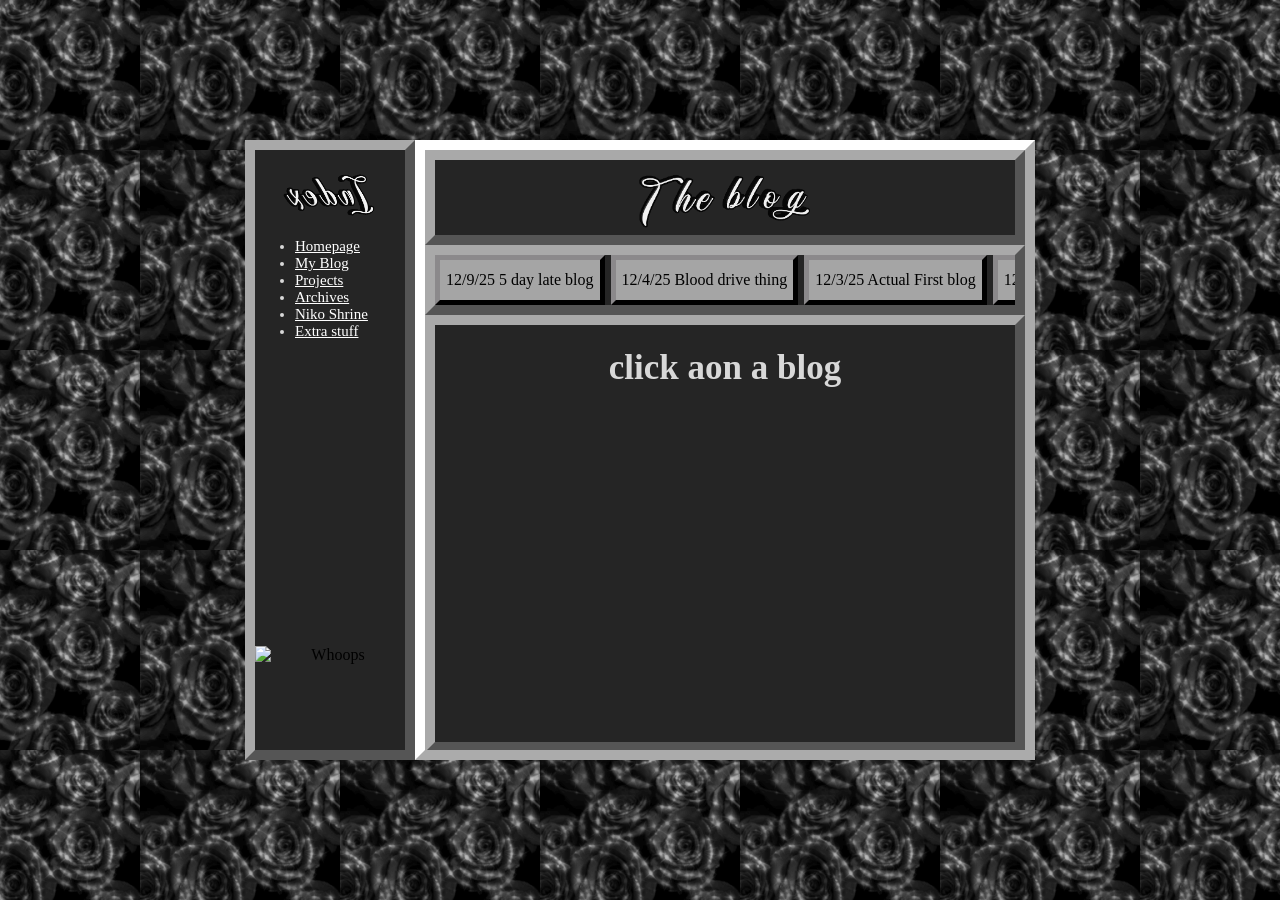
==== Blog.html @ eda34187 "fixed dates" ====
<!DOCTYPE html>
    <link rel="stylesheet" type="text/css" href="CSS/Blog.css">
    <link rel="icon" type="image/x-icon" href="Images/Bulb.ico">
    <script src="CSS/scripts.js"></script>
    <title>Me blog</title>
    <meta name="viewport" content="width=device-width, initial-scale=1.0">
<html> 
      <div class="sidebar">
        <img src="Images/bIndex.gif" alt="Whoops" style="width:125px;height:53px;margin-top: 20px" class="Sidimg">  
    <ul>
      <li><a href="index.html">Homepage</a></li>
      <li><a href="Blog.html">My Blog</a></li>  
      <li><a href="Projects.html">Projects</a></li>      
      <li><a href="ArchivePage.html">Archives</a></li>
      <li><a href="NikoShrine.html">Niko Shrine</a></li>
      <li><a href="Extra.html">Extra stuff</a></li>
              
    </ul>
        <figure id="Sidimg"class ="center">
      <img src="Images/tripwire.webp" alt="Whoops" style="width:150px;height:75px;" class="Sidimg" onclick="resizeImage(this)">  
    </figure>
</div>
  <div class="container">
  <div class="header">
  <img width="210px"  src="Images/Bhdr.gif" alt=""class="center">
  </div>
  <div class="TopBar">
    
    <button class="swapbutton" data-content="Fewdayslate">12/9/25 5 day late blog</button>  
    <button class="swapbutton" data-content="Bdrive">12/4/25 Blood drive thing</button>  
    <button class="swapbutton" data-content="Actfirst">12/3/25 Actual First blog</button>
    <button class="swapbutton" data-content="Test">12/3/25 testing</button>
  </div>
  <div id="bcontainer" class="Bcontainer">
    <h1>click aon a blog</h1>
  </div>
  
</div>
<script>
  const contentMap = {
      Test: `
        <h1>Hello dear worl</h1>
        <p1>i havent even finished setting this up yet barley got the basic formatting and (stolen) javascript for this pretty cool tho rgithttt??</p1>
        <br>
        <p1>-ps whats below this is what the copilot autofill thought i talked like 🥹</p1>
        <br>
        <h2>My first blog post!!! :3c</h2>
        <p1>im so excited to start blogging here omg this is gonna be so fun!!! :3c</p1>
        <p1>This is my first blog post! Im so excited to start sharing my thoughts and experiences with all of you. Stay tuned for more updates!</p1>
        <p1>Feel free to leave comments and let me know what topics you'd like me to cover in future posts. Thank you for joining me on this journey!</p1>
        <p1>Until next time, take care and stay awesome!</p1>
        <p1>- Rodent</p1>
        <p1>PS: Here's a cute picture of a rat to brighten your day!</p1>
        <img src="Images/CuteRat.jpg" width="200px" class="bimg" alt="Cute Rat">
        <p1>Aww, isn't it adorable?</p1>
        <p1>Stay tuned for more exciting content coming your way soon!</p1>
        <p1>Bye for now!</p1>
        <p1>- Rodent</p1>
        <p1>PPS: Don't forget to check out my other pages on this website for more fun stuff!</p1>
        <p1>See you later!</p1>
        <p1>- Rodent</p1>
        <p1>PPPS: If you have any questions or suggestions, feel free to reach out to me through the contact page!</p1>
        <p1>I'd love to hear from you!</p1>
        <p1>- Rodent</p1>
        <p1>PPPPS: Thanks for reading my first blog post! Stay tuned for more exciting updates!</p1>
        <p1>Take care!</p1>
        <p1>- Rodent</p1>
        <br>
        <br>
        <p2>there are not fucking coments what, its not even mentioned anywhere in the code bro!??!?!, thats a good fucking idea tho -- actual not ai rodent</p2>


    `,
    Actfirst: `
      <h1>da intro</h1>
      <br>
      <p1> ok os like i mainly wanna do sorta life updates therought this and just complain and whine, also project updates that too i do have a few things to show you actually!!!</p1>
      <br>
      <h2>Test Roblox animation</h2>
      <video class = "bvid" width=auto height="200" controls>
       <source src="Images/Assets/Videos/Finaltestanimation.mp4" type="video/mp4">
      </video>
      <p2>iswear bro illfix the formating later</p2>
      <br>
      <p1> i got insptired to make this from like that oneee fucking "we are going back in time to the first thanks giving </p1>
      <p1> to get turkey off the menu" roblox animation thats like fuckinn #retro and i wanted to do something in a similar style</p1>
      <p1> i was also tesitng new r6 rigs and face changing</p1>
      <br>
      <p1>ALSOOOOOOO i sotry boreded the animatin, because i need to start doing that eveyr single time ive animated something NO story bored i just raw dogged it and if eel like u can REALLY tell by the shit pacing in all my previous work <p1>
       <video class = "bvid" width=auto height="200" controls>
       <source src="Images/Assets/Videos/Storybored.mp4" type="video/mp4">
      </video>
      <br>
      <p2>heres that</p2>
      <br>
      <p1>when it comes to life right now, SUCKS per usual, in particular today ive started to notice how much my sister is in a really bad mood, CONSTANTLY, i got screamed at for not closing the door all the way (we all sleep int he same room btw) and was just kidna an asshole for like no reason. I feel like something is gen up with her id just kinda wish she wouldnt lash out at me but whatever brahhh. </p1>
      <br>
      <p1>anyway end of blog for now</p1>  
      <br>
      <h2> ai autofill funnies </h2>
      <p1>while i was writing the ai did like the autofill thing and spat this shit out so here u go </p1>
      <br>
      <div class = "AiFun">
       <h2>life update 1</h2>
      <p1> so like im in 11th grade now, its pretty tuff ngl but im managing, i have a lot of work but its not too bad, im just</h1>
      <p1> glad to be back in school and seeing my friends again, even if its just online for now</p1>
      <br>
      <h2class="AiFun">project update 1</h2>
      <p1class="AiFun"> so like im working on a few projects right now, one of them is a roblox game that im super excited about, its gonna be a platformer with some rpg elements, im still in the early stages of development but i cant wait to share more about it soon!!!</p1>
      <br>
<h2>Life update</h2>
      <p1>so like school is going ok i guess, im just kinda stressed about a few things but nothing too bad, i did get a new rat tho shes super cute ill show you a pic</p1>
      <br>
      <h2>life update</h2>
      <p1> so like im in the process of getting my license rn, i have like 2 more driving lessons and then i can take the test :3c</p1>
       <p1> im kinda nervous but also excited, its gonna be so nice to be able to drive around and not have to rely on my parents all the time</p1>
       <br>
       </div>
       <p1>im jelious of whats going on in HERRR life bro she has pet rats SHE IS ABLE TO GET DRIVING LESSONS SHE HAS FUCKING FRIENDS IN SCHOOL SHE LIKES WHATT IM SO FUCING JELOOIUSSS!??!?--- actual rodent</p1>    
    `,
    Bdrive: `
     <h1>yo</h1>
      <br>
      <p2><span id = "cent">⎋ⁱ̴̴̴≮̸̸̴⨦̷̶̷⟁̶░̴̷.̵̐͝⟆⟟ⷙ̶̸⚚⍜⛀⍦꙰ - AQUASINE</p2>
      <audio controls autoplay loop>
      <source src="Images/Assets/Sound/⎋ⁱ̴̴̴≮̸̸̴⨦̷̶̷⟁̶░̴̷.̵̐͝⟆⟟ⷙ̶̸⚚⍜⛀⍦꙰ - AQUASINE.mp3" type="audio/ogg">
      Your browser does not support the audio tag
      </audio> 
      <p2><span id = "cent"> dailysong me like</p2>
      <br>
      <br>
      <p1> My school held a blood drive today, i DID knoww about it b4 i just forgot to mention is lasy blog oops ]:, also insufferable chud i fucking hate, also also im tired as FUCK and i have shit to do UGH</p1>
       <br>
       <br>
       <p1>the blood drive was fucking awesome  i sat in a van for like an hour and 20 min watching an emplemon video and at fruti snacks and cookies afterwards, also STRESS BALL best part of it.SUPER happy about skipping class i lowkey wish itook a picture but i like never do soooo</p1>
       <p1> they took alot more blood than i anticipated like 2 bags bro they left my limbs shaking. they also took it from my writing hand so i did jack shit today very annoying</p1>
       <br>
       <br>
       <video class = "bvid" width=auto height="230" controls>
       <source src="Images/Assets/Videos/puppy.mp4" type="video/mp4">
      </video>
      <br>
      <br>
      <h2> chud</h2>
      <p1>there is this fat ugly ass chud in my school called edgar no ne like and oh my GOD i hate him edgar if u read this im transgender look never talk to me you fat fucking loser nobody KILL YOURSELF PLEASE</p1>
      <p1> most annoying stupid mf ive ever met bro, ive never seen him do anything smart all hes good at is using bible verses to hate on minorities, like im talking every minority this chud hates </p1>
      <p1> llowkey should bully him in my own unique way i do not give a shit if the school finids out or finds thsi</p1>
      <h2> not talkign about the chud </h2>
      <h2> ive gone around here and propetly formated this and it has its own style now!<h2>
        <img src="Images/MiscIMG/Screenshot 2025-12-04 224258.png" width="300px" class="bimg" alt="Cute Rat">
      <h2> might slowdown on website updates i hve no time to actully work on this bro<h2>
      <h2>Exhaustion</h2>
      <p1> i have been so tired as of late thanks giving break did nothing for me i go home with like no free time i fucking hate this, every day is just a slog and miserable i hate being closeted i hate looking how i look UGHGHGHG. </p1>
      <p1> im at the point where like im just so fed up with all this like i want this to all be over and maybe i can be happy again?</p1>  
      <br>
      <p1> next break is right there, yet its quite hard to get exigted for it knoginw i still need to congtinue showing up. </p1>
      <p1> my mental has been shit as per usual , dont even think its worth mentioning just assume its getting worse and worse atp. UGHGHG LET ME DIE ALREADYAAYDADYADYDYADYADYD, i wish everyday someone else was born in my place im not fit for this. i just LOVE getting yelled at to sleep KNOWIGNN what im waking u p to bro i HATE my life bro </p1>
      
      <h1> ai only spit out one ai thingie so this is it</h1>
      <div class = "AiFun">
              <p1> My school held a blood drive today and it was honestly such a terrible experience ngl. First of all, the wait time was insane - I ended up waiting for over two hours just to get my blood drawn. And when I finally got to the front of the line, the staff were super rude and unprofessional. They made me feel really uncomfortable and anxious, which made the whole experience even worse.</p1>
      </div>
      <p2><span id = "cent"> yeah tghis isnt true lmao</p2>
        <br> 
        <p1> <span id = "cent">oki bye bye!!<p1>         
      `,
      Bdrive2: `
      
      `,
    Fewdayslate: `
      <h1>IM BACKK HIIIIIIIIIIIIIIIII</h1>
      <br>
      
      <iframe data-testid="embed-iframe"
    style="border-radius:12px"
    src="https://open.spotify.com/embed/track/5eJ4rMnA8CgEKFAPWllJiM?utm_source=generator&theme=0&autoplay=1"
    width="100%"
    height="152"
    frameBorder="0"
    allow="autoplay; clipboard-write; encrypted-media; fullscreen; picture-in-picture"
    loading="lazy">
</iframe>

      <p2> <span id = "cent"> tell me if this is preferable to the old music embeds!! ^^ </p2>
      <br>
      <p2> <span id = "cent"> oh yeah prob using this album quite a few times for theese dailoes </p2>
      <br>
      <p1> i may or may not have forgotten to like post any blogs for 6 days, my bad gng</p1>
      <br>
      <p1> SOMEthings happens most of which i dont recall fromt he weekend but this week has been mostly testing and stress for lil ol me</p1>
      <br>
      <h2> the WEEKEND!!!!!!</h2>
      <p1> i dont remember jack shit lmfao </p1>
      <video class = "bvid" width=auto height="300" controls>
       <source src="Images/Assets/Videos/basedjsplahte.mp4" type="video/mp4">
      </video>
      <h2> Mon - wendesdays </h2>
      <p1> monday was essentially an introductory day as per usual i cant recall much of it kinda a nothing day, mostly just being informed of the 6 test i gotta do said week, but i did take one enlgish one were i ahd to memorize some shit. i bombed it with a 50, took a ush test got a 96 B)</p1>
      <br> 
      <p1> i cant recall much of anything from yesterday and beyond??? im trying to as i write this vut i cannot recall shit, ts pmo. But today atleast its been the calm before the storm, no testing today just practice for tomorrows testing which means i gotta study, a thing i havent been doing like a dumbass :DDDD, besdies that on thursday i got big fat major tests back to fucking BACK thats gonna be fun</p1>
      <p1> ive felt more dissconected from reality that usual theese past few days i gen feel like im starting to slip.. but breaks right around the corner </p1>
      <br>
      <br>
      <p1> so i just rememberd what i did over the weekend or one thing i did, i hoped on vr chat for the frist time in forever and after i was done on vr chat my fucking storage got NUKED </p1>
       <img src="Images/MiscIMG/storagenuked.png" width="500px" class="bimg" alt="oops">
      <p1> it went to 19 gigs where i realized how much storage ive used up since i last cleared my laptop out </p1>
      <br>
      <p1> ive made progress today im back up to 69 (nice) gigs of storage </p1> 
      <p1> i founda  ton of little leftovers taking up storage im still partially through cleaning everything tho </p1>
      <br>
      <br>
      <p1> im quite tired and i gotta study for a few tests ill talk more tommorrow about what happend theese past few days i scored a 70 on a physics onramps test :DDD i was happy abt that also locked in on a post lab bunch more sutff but thats for tomorrow or next blog!! prob on friday tho</p1>
      <br>
      <p1> ps i fixed the dates from this lol so its been 5 not 6 days lmaooo srry abt hat </p1>
      <h1> BYEEEE LOVE YALL!!!! </h1>
      <p2><span id = "cent"> unless your edgar if so please get the fuck out of here I HATE YOU</p2>

      <h1> AI FUNNIES </h1> 

      <p1> now what did the ai thing i do?? </p1>
      <div class = "AiFun">
      <p1> so like im super late on this blog oops my bad lol </p1>
      <br>
      <p1> so like not much has happened since the last blog, school is still pretty stressful but im managing, i did get to hang out with some friends over the weekend which was super fun!!! </p1>
      <br>
      <p1> we went to the mall and did some shopping, and then we grabbed some food at this cute little cafe, it was such a nice break from all the schoolwork </p1>
      <br>
      <p1> also ive been working on my roblox game a bit more, im still in the early stages but im really excited about how its coming along!!! </p1>
      <br>
      <p1> ive been experimenting with different game mechanics and trying to make the levels more engaging, its been a lot of fun so far </p1>
      <br>
      <p1> anyway thats all for now, ill try to be better about updating this time!!! </p1>
      <br>       
      </div>
      <br>
      <br> 
      <p1> shes so cool...... the woman i aspire to be... but alas, i must stay closeted </p1>
      <br>
      <br>
      `,  
};

document.querySelectorAll(".swapbutton").forEach(btn => {
    btn.addEventListener("click", () => {
        const key = btn.dataset.content;
        console.log("Clicked", key);
        document.getElementById("bcontainer").innerHTML = contentMap[key];
    });
});
</script>
</html>
---- CSS/Blog.css ----
.container {
      display: flex-start;
      width: 600px;
      height: 600px;
      background-color: rgb(0, 0, 0);
      overflow: hidden;
      overflow-y: auto;
      border: 10px outset rgb(255, 255, 255);
      
    }
    body {
        margin: 0;
        height: 100vh;
        display: flex;
        justify-content: center;
        align-items: center;
        background-image: url("../Images/BGS/Blackroses.gif");
        background-repeat: repeat;       
        background-position: center;    
        background-size: 200px;          
        font-family: "Comic Sans MS";
    }
    h1 {
      font-size: 35px;
      color: rgb(216, 216, 216);
      text-align: center;
    }
    #cent { display: flex; justify-content: center; }
    p1 {
      font-size: 15px;
      color: rgb(216, 216, 216);
      text-align: center;
    }
    .AiFun {
      font-family: Papyrus, "Lucida Handwriting", cursive;
      font-size: 15px;
      color: rgb(255, 0, 102) !important;
    }
    p2 {
      font-size: 12px;
      color: rgba(216, 216, 216, 0.53);
      text-align: center;
      
    }
    h4 {
      font-size: 15px;
      color: rgba(216, 216, 216, 0.404);
      text-align: center;
    }
    li {
      font-size: 15px;
      color: rgb(216, 216, 216);
      
    }
    .bimg{
          display: inline-block;
          margin: 10px;
          border: 10px outset rgb(77, 77, 77);
          display: block;
          margin-left: auto;
          margin-right: auto;

        }
        .bvid{
          display: inline-block;
          margin: 10px;
          border: 10px outset rgb(142, 142, 142);
          display: block;
          margin-left: auto;
          margin-right: auto;

        }
        audio {
          display: block;
          margin: 0 auto;
          width: 300px;
          height: 40px;
        }

        audio::-webkit-media-controls-panel {
         background-color: #222;
        }

        audio::-webkit-media-controls-play-button {
          background-color: #79046f;
          border-radius: 50%;
        }

        audio::-webkit-media-controls-current-time-display,
        audio::-webkit-media-controls-time-remaining-display {
          color: #fff;
        }
    h2 {
      font-size: 20px;
      color: rgb(216, 216, 216);
      text-align: center;
    }

    h3 {
      font-size: 17px;
      color: rgb(216, 216, 216);
      text-align: center;
    }
    .center {
      text-align: center;
    }
    .sidebar {
      width: 150px;
      height: 600px;
      background-color: rgb(37, 37, 37);
      color: rgb(0, 0, 0);
      display: flex;
      flex-direction: column;
        border: 10px outset rgb(169, 169, 169);
    }
    .header {
       border: 10px outset rgb(169, 169, 169);
        background-color: rgb(37, 37, 37);
        text-align: center;
        color:orange;
        height:75px;
    }
    .TopBar {
    display: flex;  
    border: 10px outset rgb(169, 169, 169);
    background-color: rgb(37, 37, 37);
    text-align: start;
    height: 50px;
    overflow-x: scroll;
    white-space: nowrap;
}
     .Bcontainer {
      width: auto;
      height: 417px;
      overflow: hidden;
      overflow-y: auto;
      background-color: rgb(37, 37, 37);
      border: 10px outset rgb(169, 169, 169);
      
    }
    img{
      display: block;
      margin-left: auto;
      margin-right: auto;
    }
    video{
      margin-left: auto;
      margin-right: auto;
    }
        /* width */
::-webkit-scrollbar {
  width: 10px;
}

/* Track */
::-webkit-scrollbar-track {
  background: rgb(51, 51, 51);
}

/* Handle */
::-webkit-scrollbar-thumb {
  background: #000000;
}

/* Handle on hover */
::-webkit-scrollbar-thumb:hover {
  background: #ffffff;
}
/* Default link color */
a {
  color: rgb(255, 255, 255);
  
}

/* Hover state */
a:hover {
  color: rgb(225, 39, 254);
  text-decoration: underline; 
}
/* Visited link color */
a:visited {
  color: rgb(188, 188, 188);
}

/* Active link color */
a:active {
  color: rgb(255, 0, 93);
}
      #Sidimg{
          display: inline-block;
          margin: 290px;
          display: block;
          align-content: center;
          margin-left: auto;
          margin-right: auto;
      }
.swapbutton {
  font-family: "Comic Sans MS";
  display: inline-block;
  margin-right: 6px;   /* optional spacing */
  background-color: rgb(165, 165, 165);
  border: 5px outset rgb(55, 54, 55);
  color: rgb(0, 0, 0);
  text-align: center;
  text-decoration: none;
  font-size: 16px;
}

.swapbutton:hover {
  cursor: pointer;
  font-size: 17px;
}
.swapbutton:active {
  cursor: pointer;
  font-size: 19px;
  
}
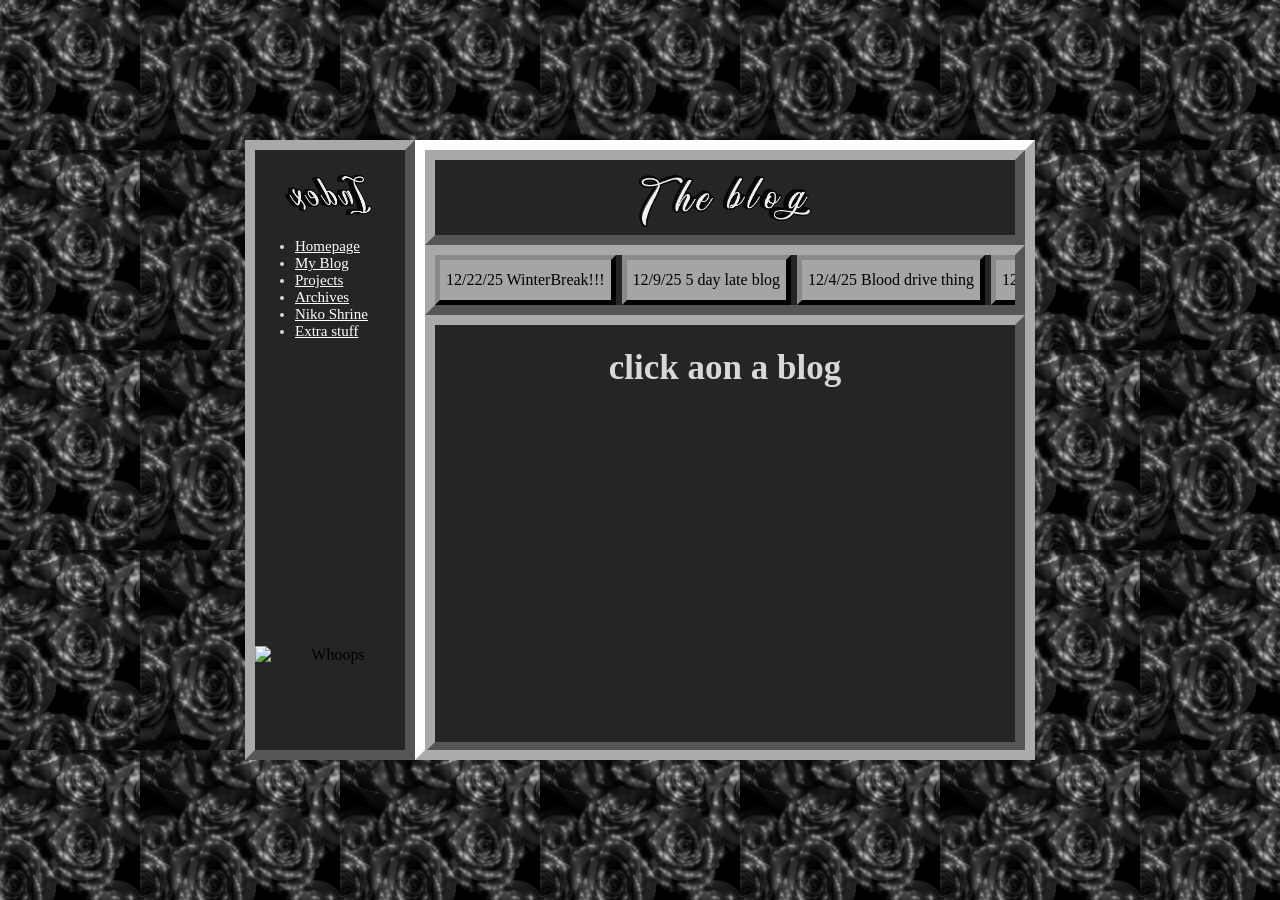
==== commit 7ce1f733: "new blogggg" ====
--- a/Blog.html
+++ b/Blog.html
@@ -26,6 +26,7 @@
   </div>
   <div class="TopBar">
     
+    <button class="swapbutton" data-content="PreWinBR25">12/22/25 WinterBreak!!!</button>  
     <button class="swapbutton" data-content="Fewdayslate">12/9/25 5 day late blog</button>  
     <button class="swapbutton" data-content="Bdrive">12/4/25 Blood drive thing</button>  
     <button class="swapbutton" data-content="Actfirst">12/3/25 Actual First blog</button>
@@ -237,7 +238,92 @@
       <p1> shes so cool...... the woman i aspire to be... but alas, i must stay closeted </p1>
       <br>
       <br>
-      `,  
+      `, 
+    PreWinBR25: `
+        <br>
+        <iframe data-testid="embed-iframe" style="border-radius:12px" src="https://open.spotify.com/embed/track/0UVwVTPmwbNW0PzFZraOzl?utm_source=generator&theme=0" width="100%" height="152" frameBorder="0" allowfullscreen="" allow="autoplay; clipboard-write; encrypted-media; fullscreen; picture-in-picture" loading="lazy"></iframe>
+         <p2> <span id = "cent"> THIS SHIT IS SO FIREEE I LOVE ITTTTT</p2>
+        <br> 
+        <p2> <span id = "cent">this came out yesterday ive been eating this up i rlly like it </p2>
+        <br>    
+        <h1> HELOOOOOO </h1>
+        <br>
+        <p1> heyaaaa havent spoken here in a hot minute, i was writign this friday then i just stopped i got so dang SLEEPY so i js went to bed </p1>
+        <br> 
+        <p1> question is what to talk about??? i have a few things i wanna mention here i soppose how my days have gone, or more what i remember lmao </p1>
+        <br>
+        <p1> to summarize the last few weeks since the late blog i was initially gonna speak on the week but i forgot fucking everything and all i got are some images i was gnona include in the blog from the day of writing </p1>
+        <br> 
+        <p1> so lets go through some </p1>
+        <h2> storage troubles </h2>
+        <p1> since the last blog ive pretty much cleared a ton of storage </p1>
+        <br>
+        <p1> little did i know that most of it was fucking vr chat <p1>
+          <br>
+        <p1> look at this shit bro <p1> 
+         <img src="Images/MiscIMG/vrFAT.png" width="500px" class="bimg" alt="oops">
+        <br>
+        <p1> wont be playing for a while after finding that out lol </p1>
+        <br>
+        <p1> i did clear up storage more generally and i landed on the big </p1>
+        <br>
+        <img src="Images/MiscIMG/glory.png" width="500px" class="bimg" alt="oops">
+        <br>
+        <p1> also fortnite decided to download a 64 gig update i forgot to mention that <p1>
+        <p1> and then SHE FORGOT EVERYTHING </p1>
+        <h2> misc things me related i wanna talk abt </h1> 
+        <p1> 12:47 as of writing today has been very quiet and fairly dead not much as happend more so sad really wish things were more event full. Better than school tho :]</p1>
+        <br>
+        <video class = "bvid" width=auto height="300" controls>
+          <source src="Images/MiscIMG/PurpleGirl.mp4" type="video/mp4">
+        </video>
+        <br>
+        <p1> i made this avatar in cac just before writing this, rlly like her might buy lowkeyyyyy </p1>
+        <br>
+        <video class = "bvid" width=auto height="350" controls>
+          <source src="Images/MiscIMG/mikufortnite.mp4" type="video/mp4">
+        </video>
+        <p1> i bought snowmix miku in fortnite,,,,</p1>
+        <br>
+        <p1> i started playinnn minecraftr more iggggggg but i dont got screenies or anything of note to share besides builds but im too lazy to go in mc atm so u get nothing ahhaha, doubt u even gaf lol. </p1>
+        <br>
+        <p1> i got like nothing lol </p1>
+        <h2> how haev YOUUU been feeling </h2>
+        <p1> like dogshit </p1>
+        <br>
+        <p1> been feeling kidna dead latley not really doing much like at all.. dont really feel like im living at this point </p1>
+        <br> 
+        <p1> getting the change to girl out even the tiniest of bits online is reaallt fun and i really like it, but i feel it just makes me want to be a girl even mroe and ends up hurting a bit more knowing how deep in the closet i am </p1>
+        <br>
+        <p1> i was originally ognna type how more so ive been more sad/depressed but thats like so constant at this point i dont even think its worth mentioning at this fucking point </p1>
+        <br> 
+        <p1> i got nothing but hey winteer breaks on now so i get a little breather </p1>
+        <br>
+        <p1> i fear the next semester so much god i dont want to go back to do it all over again, i need to deal with finals ap testing the fucking sat god ughggghghg i hate school so fucking much just set me free from this thing already my goodness please... </p1>
+        <br>
+        <p1> thats about it for not ran out of things to write about ): </p1>
+        <h1> AI FUNNI </h1>
+        <div class = "AiFun">
+           <h1> WINTER BREAK TIME BABYYY!!! </h1>
+      <br>
+      <p1> okay so winter break is FINALLY here and im so fucking excited bro, just got out of school literally like a day ago and i can already feel the weight lifting off my shoulders </p1>
+      <br>
+      <h2> School Final Thoughts </h2>
+      <p1> ngl this semester was absolutely BRUTAL, like constant testing, projects, essays, all that shit piling on at once, my mental health took a beating fr fr </p1>
+      <p1> but hey at least im done now and can actually relax for a bit without worrying about assignments every second, win in my book </p1>
+      <br>
+      <h2> Winter Break Plans </h2>
+      <p1> so like im planning to just vibe for a lil bit, maybe work on some animation projects, do some roblox stuff, honestly just need to decompress after that shitshow </p1>
+      <p1> also might actually try to get some sleep for once lmao, sleep schedule has been fucked for like months now so maybe break is when i can fix that </p1>
+      <p1> also gotta finally update this website more consistently, ive been slacking hard on that front my bad gng </p1>
+      <br>
+      <p1> anyway break is here and im gonna try to make the most of it, stay cozy gng!!!! </p1>
+      <br>
+
+      </div> 
+      <h1> ok thats it bye love you all <3 </h1>
+
+      `,   
 };
 
 document.querySelectorAll(".swapbutton").forEach(btn => {
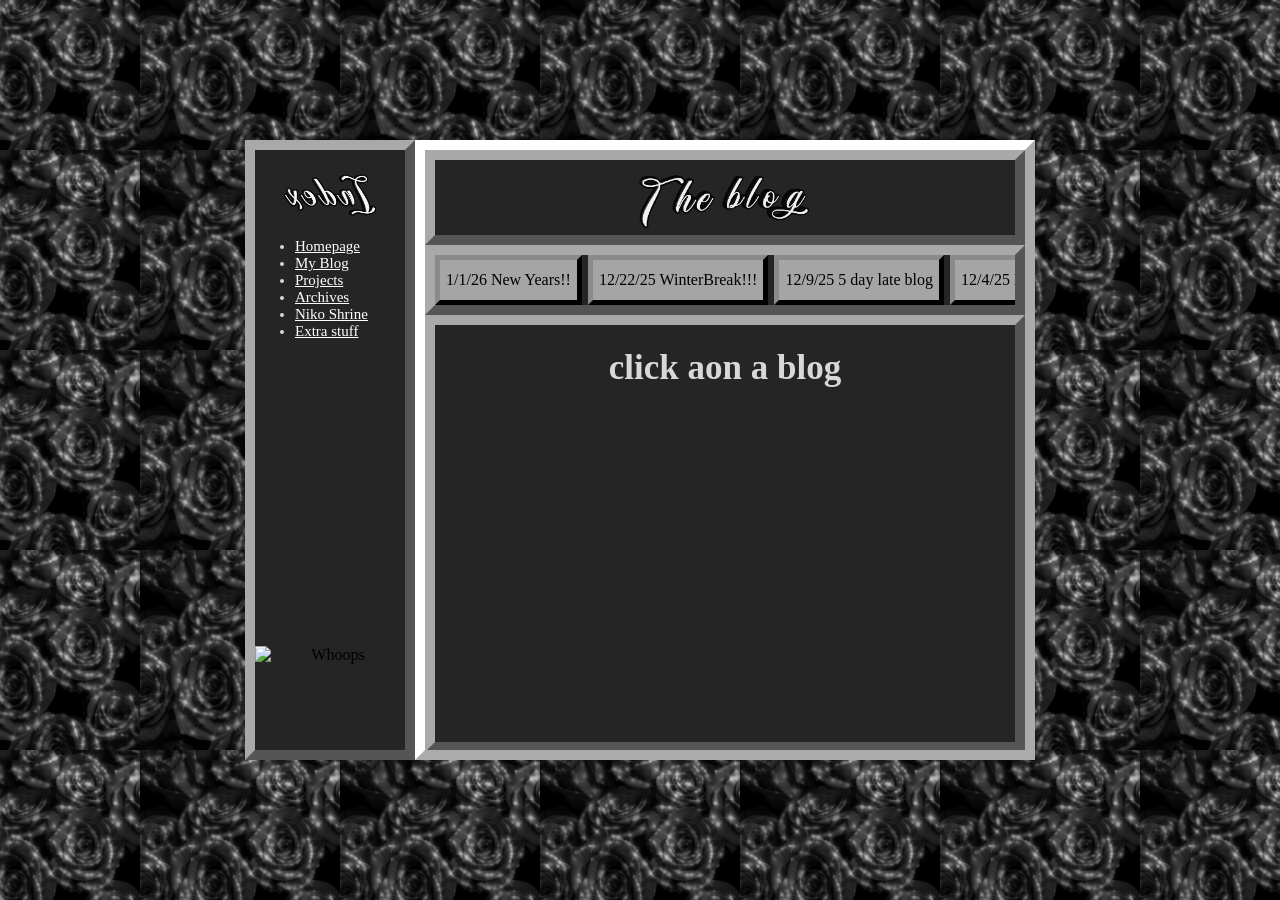
==== commit e5893a81: "new blgogggg" ====
--- a/Blog.html
+++ b/Blog.html
@@ -26,6 +26,7 @@
   </div>
   <div class="TopBar">
     
+    <button class="swapbutton" data-content="NY2026">1/1/26 New Years!! </button> 
     <button class="swapbutton" data-content="PreWinBR25">12/22/25 WinterBreak!!!</button>  
     <button class="swapbutton" data-content="Fewdayslate">12/9/25 5 day late blog</button>  
     <button class="swapbutton" data-content="Bdrive">12/4/25 Blood drive thing</button>  
@@ -166,7 +167,8 @@
         <p1> <span id = "cent">oki bye bye!!<p1>         
       `,
       Bdrive2: `
-      
+         
+          
       `,
     Fewdayslate: `
       <h1>IM BACKK HIIIIIIIIIIIIIIIII</h1>
@@ -323,7 +325,72 @@
       </div> 
       <h1> ok thats it bye love you all <3 </h1>
 
-      `,   
+      `,
+    NY2026: `
+          <iframe data-testid="embed-iframe" style="border-radius:12px" src="https://open.spotify.com/embed/track/3sShtYoOEy9P1QDilPF1NR?utm_source=generator&theme=0" width="100%" height="152" frameBorder="0" allowfullscreen="" allow="autoplay; clipboard-write; encrypted-media; fullscreen; picture-in-picture" loading="lazy"></iframe>
+           <p2> <span id = "cent"> favorite from this album ^^</p2>
+             <br> 
+            <p2> <span id = "cent"> i recognized the samples used in this!! its from a song called summer breeze by the goat trammel starks who also made beach frolic wich is also peak asf</p2>
+          <br>   
+          <h1>hi</h1>
+          <p1> its 2026 now 3 am as of writing, not really sure what im meant to be feeling right now. </p1>
+          <br> 
+          <p1> to be honest school is still terrifying me i know the moment i get back i will go right back to being stressed and tired all the time paranoia has been off the charts!! </p1>
+          <br>
+          <p1> I saw the clock hit 12 pm while i was playing luigis mansion on my switch, and i could think nothing more but, "That was so ass, how bad can it be this time?" </p1>
+          <br>
+          <p1> It was kinda sad sitting alone in my room avoiding people who i barley knew in the living room, i was trying not to cry after just sitting there trying to process the year i had just fought through, my mom and sister came in to say happy new years. </p1>
+          <br>
+          <p1> we had lasgana too that was good. But to be honest its hard to feel happy or exited given my circum stances, i really REALLY dont want to do it again, ive barley endured this year god knows what horrors await me in 2026 im just hoping and praying its done quick like the ladder half of 2025 went </p1>
+          <br>
+          <p1> But i do want to talk about how last year went instead of just sit here and cry about how fuckign scared i am going into the new year so- </p1>
+          <h1> 2025. </h1>
+          <br>
+          <p1> the first half of this year was more so recovery from the last half of 24 nothing really happend i did nothing, on level classes so i did fuck all in school, it still sucked but we take what we can get i guess... </p1>
+          <br>
+          <p1> Went to New york during the summer, honestly the highlight of the year among the only good things that happend in 25 bought a shit ton of plushies from the nintendo store </p1>
+          <img src="Images/MiscIMG/NYC.jpg" width="300px" class="bimg" alt="Stupid">
+          <br>
+          <p1> I did kinda lock in on scripting and code im way better than i was in 24 i made this entire website and, i even made an entire game!! in a day!!!</p1>
+          <h2> INTRODUCINGG.... </h2>
+          <img src="Images/MiscIMG/UGF.png" width="400px" class="bimg" alt="Stupid">
+          <br>
+          <p1> this game was made all last week lmaooo </p1>
+          <br>
+          <p1> with characters as riveting as... <p1>
+          <br>
+          <h2> BUILDERDUDE </h2>
+          <br>
+          <img src="Images/MiscIMG/builderdude.png" width="300px" class="bimg" alt="Stupid">
+          <h2> THE GHOUL </h2>
+          <br>
+          <img src="Images/MiscIMG/ghoul.png" width="300px" class="bimg" alt="Stupid">
+          <p2> <span id = "cent"> and more...</p2>
+          <br> 
+          <p1> thats pretty much it for stuff i wanted to mention for 2025 it really tired me ut and tested my endurance in general, school kicked my ass and this has 100% been my worst in a while</p1>
+          <br>
+          <p1> im really not looking foward to 2026, im tired scared, and on the edge already, im more paranoid and axiouos than ever. Waiting on my sister driving for me to get any help really... trying to</p1>
+          <br>
+          <p1> get that gender dysphoria dyagnosis soon ;] </p1>
+          <br> 
+          <p1> ive also gotten stuck in this cycle of feeling bad for not working on something then opening said thing and immedeatly not wanting too.. </p1>
+          <br>
+          <p1> words cannot descrive how annoting this is </p1>
+          <br>
+          <p1> oh yeah this website is gonna get updated soonish dw gng projects page will be finished trust trust </p1> 
+          <video class = "bvid" width=auto height="300" controls>
+          <source src="Images/MiscIMG/ArtfulgoinWILD.mp4" type="video/mp4">
+          </video>
+          <p1> i normally include atleast one video in theese blogs so here u can have this i really</p1>
+          <br>
+          <p1> like this video i saw it on twitter dot com i wanted to put it here. ( I DIDINT MAKE THIS) </p1>
+          <br>
+          <p1> <a href="https://x.com/comacrypt/status/2005513734702436711"> Original by comacrypt </a> <p1>
+          <br>
+          <p1> in conclusion going into 2026 i am terrified i do not wanna do another year... </p1>
+          <p2> <span id = "cent"> 5:09 am as of writing rn :,)</p2>
+          <h1> OK BYE BEYBEYEBYE LOVE YALL NO AI FUNNIES CUZ THIS TIME CUZ I FORGOT TO MAKE IT GENERATE IT LOL BYE BYE <h1>
+      `,     
 };
 
 document.querySelectorAll(".swapbutton").forEach(btn => {
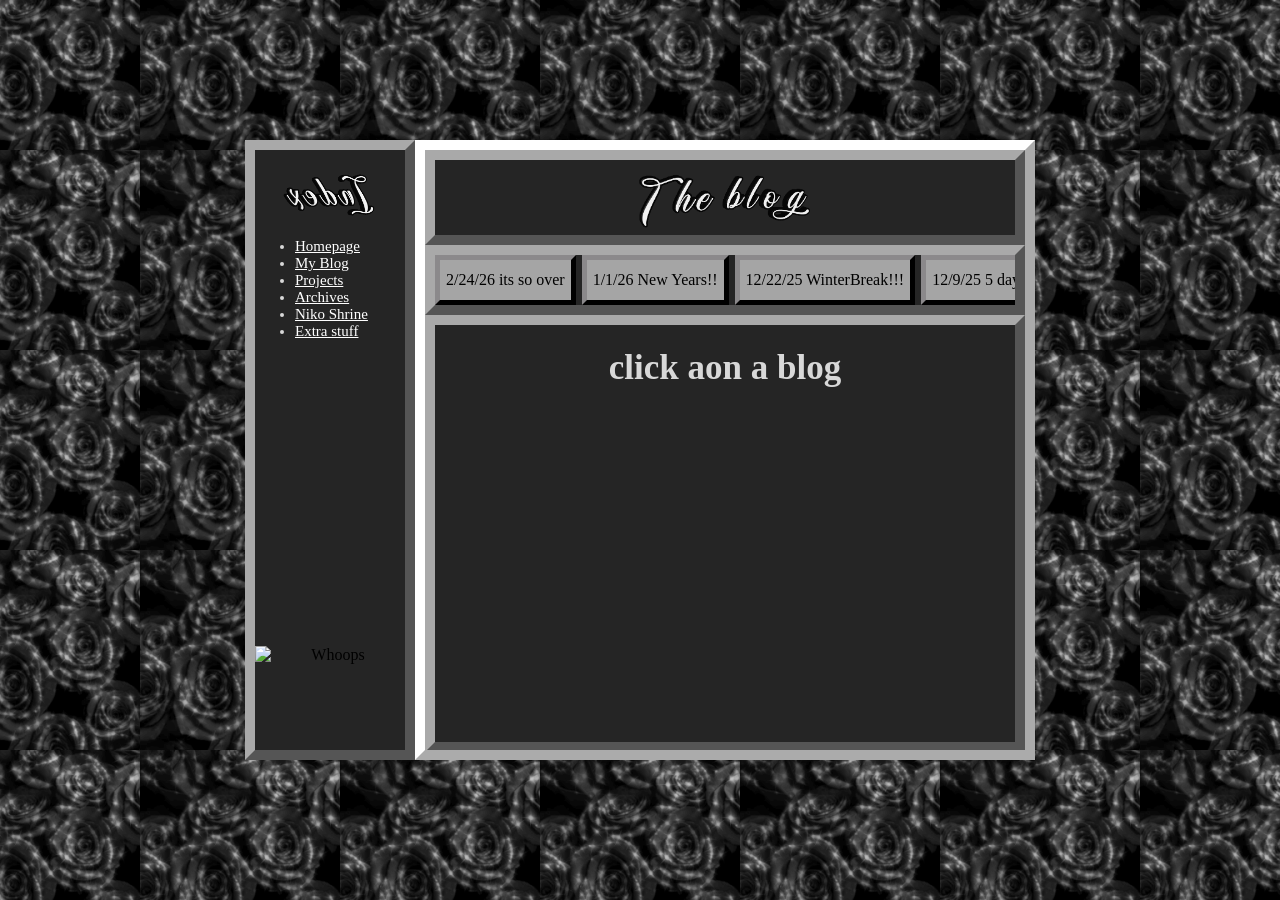
==== commit aec6ffd0: "nedw bloggga" ====
--- a/Blog.html
+++ b/Blog.html
@@ -25,7 +25,7 @@
   <img width="210px"  src="Images/Bhdr.gif" alt=""class="center">
   </div>
   <div class="TopBar">
-    
+    <button class="swapbutton" data-content="Somthin">2/24/26 its so over</button> 
     <button class="swapbutton" data-content="NY2026">1/1/26 New Years!! </button> 
     <button class="swapbutton" data-content="PreWinBR25">12/22/25 WinterBreak!!!</button>  
     <button class="swapbutton" data-content="Fewdayslate">12/9/25 5 day late blog</button>  
@@ -166,7 +166,7 @@
         <br> 
         <p1> <span id = "cent">oki bye bye!!<p1>         
       `,
-      Bdrive2: `
+      template: `
          
           
       `,
@@ -327,6 +327,7 @@
 
       `,
     NY2026: `
+          <br>
           <iframe data-testid="embed-iframe" style="border-radius:12px" src="https://open.spotify.com/embed/track/3sShtYoOEy9P1QDilPF1NR?utm_source=generator&theme=0" width="100%" height="152" frameBorder="0" allowfullscreen="" allow="autoplay; clipboard-write; encrypted-media; fullscreen; picture-in-picture" loading="lazy"></iframe>
            <p2> <span id = "cent"> favorite from this album ^^</p2>
              <br> 
@@ -390,7 +391,57 @@
           <p1> in conclusion going into 2026 i am terrified i do not wanna do another year... </p1>
           <p2> <span id = "cent"> 5:09 am as of writing rn :,)</p2>
           <h1> OK BYE BEYBEYEBYE LOVE YALL NO AI FUNNIES CUZ THIS TIME CUZ I FORGOT TO MAKE IT GENERATE IT LOL BYE BYE <h1>
-      `,     
+      `,
+    Somthin: `
+        <br>
+        <audio controls loop>
+        <source src="Images/Assets/Sound/Trammell Starks - Beach Frolic.mp3" type="audio/ogg">
+        audio tag fucked up me thinks
+        </audio> 
+          <br> 
+            <p2> <span id = "cent"> favorite song of all time atm I LOVE THIS</p2>
+          <br>
+          <p2> <span id = "cent"> had 2 use the audio tag again for this cuz theres no spotify upload ]: </p2>  
+          <br> 
+          <h1> helloooo :]</h1>
+          <br>
+          <p1> ima be so fr this post isnt gonna be very upbeat or anything its gonna get vert venty cuz thats js how my life kinda is atp so be WARNEDDDDDDD GERAHHHH but ima talk abt like not depressing shit first so theres more here than wawawaw i hate my life wawawawa im bordeline scuicidal wawawawa. </p1>
+          <br>
+          <h2> shit up the but </h2>
+          <h3> field tip </h3>
+          <p1> i had a field trip to the funeral history museum earlier this month for my world history class that was rlly fucking weird it was awesome </p1>
+          <br>
+          <p1> The meseum itself was about, well funeral history, it also had a entire pope related section for reasons ig???, the trip was pretty fun but it was lowkey spoiled by a scavanger hunt we did, first to complete it was extra credit i dont even think anyone got extra credit. I feel like it took the focus away from the meusem to finding all the stupid trivia answers. </p1>
+          <br>
+          <p1> i did get to enjoy a fair amount of the sections n stufff, they had a whole US presidents section which i found intresting cuz im a little geek chud for US history, THEY HAD A REPLICA OF THE GUN USED TO KILL  LINCON. </p1>
+          <p1> really cool fuckin exbhibits, they had a little dia de los muertos display which i liked, there was also a more pop culture section with more celebrities n stuff in themm. </p1>
+          <p1> we went to ihop afterwards i ate like a fattass and the manager fought some homeless guy trying to get in, 10/10. </p1>
+          <br>
+          <img src="Images/MiscIMG/20260205_104650.jpg" width="300px" class="bimg" alt="Stupid">
+          <p2><span id = "cent"> chickben</p2>
+          <h2> how ive been</h2>  
+          <p1> shit absolute shit </p1> 
+          <br>
+          <h2> what you just read was written on 2/16/26 </h2>
+          <br>
+          <p1> it was not even that late and i got screamed at to get off my laptop so i couldnt finish writing, </p1>
+          <br>
+          <p1> i wanted to write this mostly as a mental health update for thoose who care, but now its transformed into a genuine cry for help with how bad its been this week (also its still nice to let people know where im at rn) </p1>
+          <br>
+          <p1> On sunday night, i cried, i cried hard. Im truley suprised ive made it 3 years like this, im impressed that i had such unexpected will power, but alas i consider myself to be a very weak person, in all aspects. I wasnt taught how to deal with theese kinds of things </p1>
+          <p1> I give up, i cant take it anymore my axiety has gotten so bad i cant distract myself for that long anymore and i have a constant sinking paranoid anxious feeling. It has gotten so bad ive started involuntarily shaking at school, and im pretty much on the brink of a breakdown almost all the time while im in there, i dont even want to describe scared i get whenever i have to go to sleep. </p1>
+          <br>
+          <p1> ive gone so many nights loosing sleep to just me crying and just wondering, why?? why am i like this why does this happen to me, no one else seems to be going through something of this magnitude, why me??? im weak ive been bullied almost all my life ive been kicked down so much and yet, it barley ever stops </p1>
+          <p1> i feel like its just a matter of accepting this is just how it is gonna be like now. I have little hope for my future, ive almost completly given up on school as i do no longer care enough to torture myself like that for fucking nothing. </p1>
+          <br>
+          <p1> Honestly i make it to end of april at most, i am straight up borderlining scuicide, im so desperate for an escape, i really dont care anymore i just want out i want my freedom, i want to lookin the mirror and recognize what stares back at me, i want to be free from this axiety and paranoia, i want to see the people i care so much about and the only reasons im not dead right now </p1>
+          <p1> but alas it wont happen, i have very little hope for improvement of anykind in time before i inevitably just do it during finals month because i know for a fact the stress is going to kill me </p1>
+          <p1> i cant distract myself anymore its gotten to bad. </p1>
+          <br> 
+          <br>
+          <p1> please, please please. Help, im desperate please get me out of this, snitch to someone about how bad it is i do not care anymore i dont have the strength to do so myself please ,</p1>  
+
+          `,       
 };
 
 document.querySelectorAll(".swapbutton").forEach(btn => {
@@ -401,4 +452,4 @@
     });
 });
 </script>
-</html>+</html>
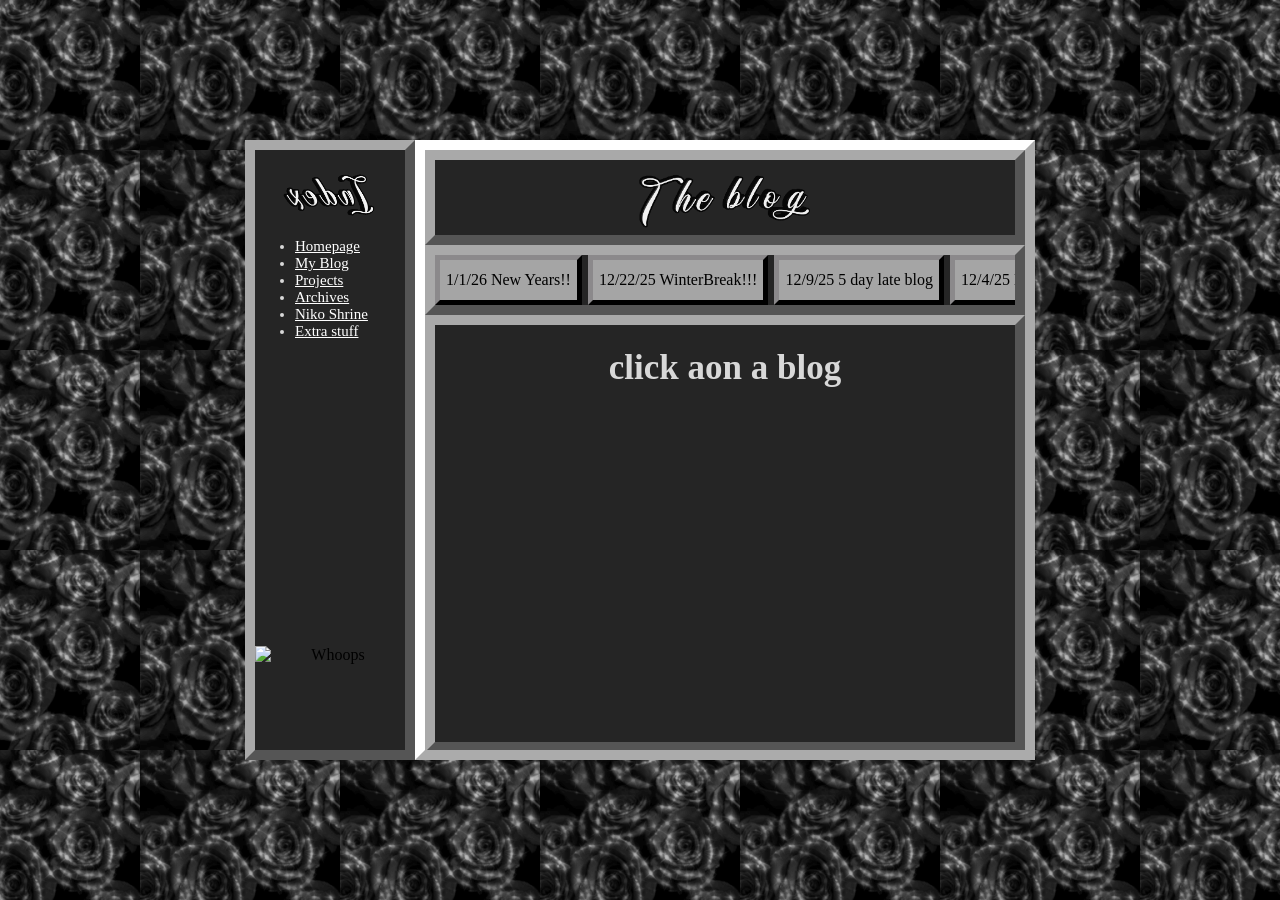
==== commit 70769a42: "uh" ====
--- a/Blog.html
+++ b/Blog.html
@@ -25,7 +25,7 @@
   <img width="210px"  src="Images/Bhdr.gif" alt=""class="center">
   </div>
   <div class="TopBar">
-    <button class="swapbutton" data-content="Somthin">2/24/26 its so over</button> 
+    
     <button class="swapbutton" data-content="NY2026">1/1/26 New Years!! </button> 
     <button class="swapbutton" data-content="PreWinBR25">12/22/25 WinterBreak!!!</button>  
     <button class="swapbutton" data-content="Fewdayslate">12/9/25 5 day late blog</button>  
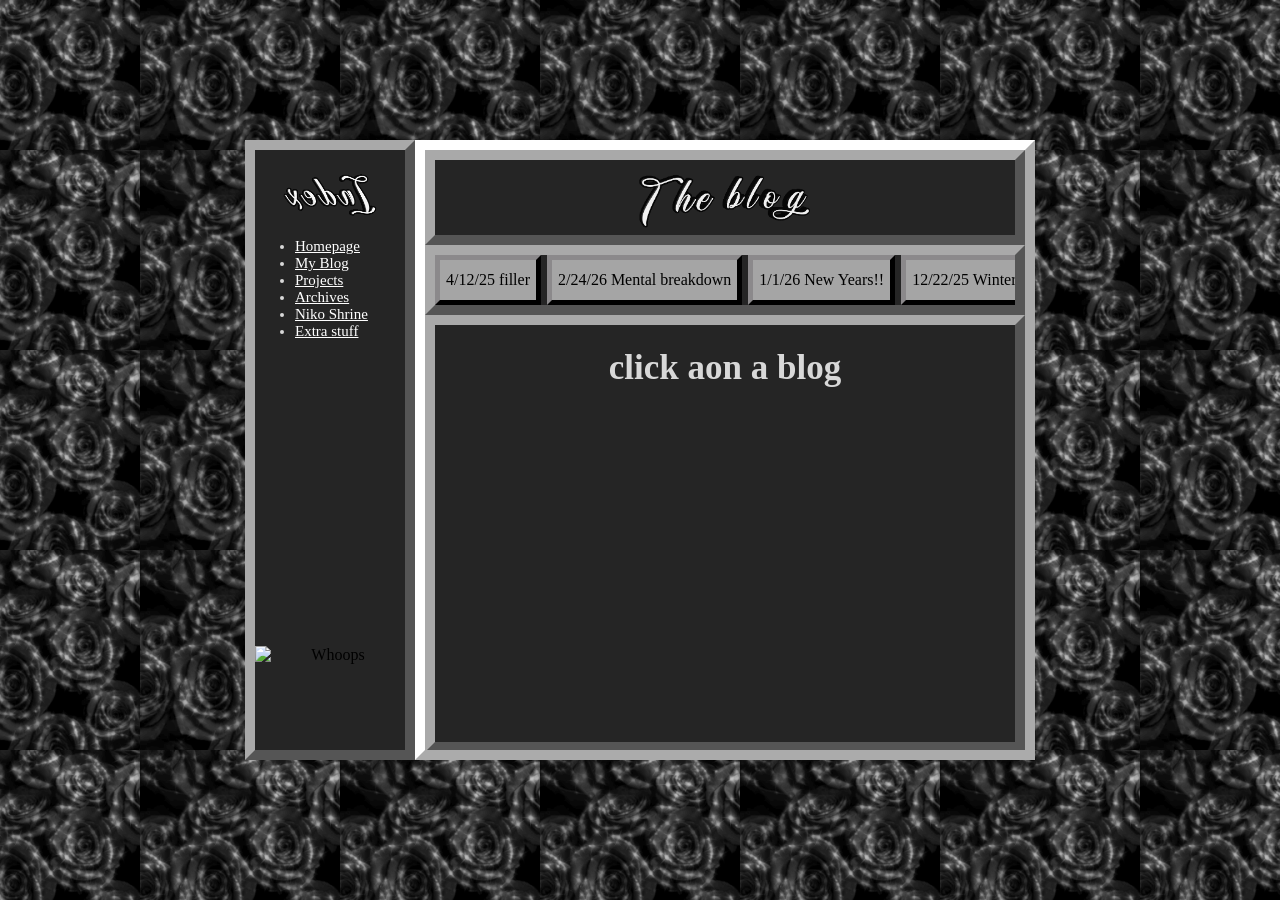
==== commit f14e753d: "blogga 2 a" ====
--- a/Blog.html
+++ b/Blog.html
@@ -26,6 +26,8 @@
   </div>
   <div class="TopBar">
     
+    <button class="swapbutton" data-content="fillerarc">4/12/25 filler </button> 
+    <button class="swapbutton" data-content="Somthin">2/24/26 Mental breakdown </button> 
     <button class="swapbutton" data-content="NY2026">1/1/26 New Years!! </button> 
     <button class="swapbutton" data-content="PreWinBR25">12/22/25 WinterBreak!!!</button>  
     <button class="swapbutton" data-content="Fewdayslate">12/9/25 5 day late blog</button>  
@@ -441,7 +443,34 @@
           <br>
           <p1> please, please please. Help, im desperate please get me out of this, snitch to someone about how bad it is i do not care anymore i dont have the strength to do so myself please ,</p1>  
 
-          `,       
+          `,
+  fillerarc: `
+        <br>
+        <audio controls loop>
+        <source src="Images/Assets/Sound/Trammell Starks - Beach Frolic.mp3" type="audio/ogg">
+        audio tag fucked up me thinks
+        </audio> 
+          <br> 
+            <p2> <span id = "cent"> too lazy so reusing song</p2>
+          <br>
+          <p2> <span id = "cent"> had 2 use the audio tag again for this cuz theres no spotify upload ]: </p2>  
+          <br>
+          
+          <h1> helloooo :]</h1>
+          <br>
+          <p1> so like i highkey forgot about to write something and like i feel like its been a few months since the LAST blog i should do SOMETHING</p1>
+          <br>
+           <img src="Images/MiscIMG/HFl2C5mXEAAuObE.jpg" width="300px" class="bimg" alt="Stupid">
+          <p2><span id = "cent"> 👁️</p2>
+          <br>
+          <p1> sutff happend but i on feellike writing anythin</p1>
+          <br>
+          <p1> oh yeah dont mind that crashout blog, prolly gonna be putting it bac up so yeaha</p1>
+          <br>
+          <p1> so like you should play burnout when it comes out yeah teah u should ahuh eyah</p1>
+          <br>
+          <p1> ok thats it get out</p1>
+          `,                  
 };
 
 document.querySelectorAll(".swapbutton").forEach(btn => {
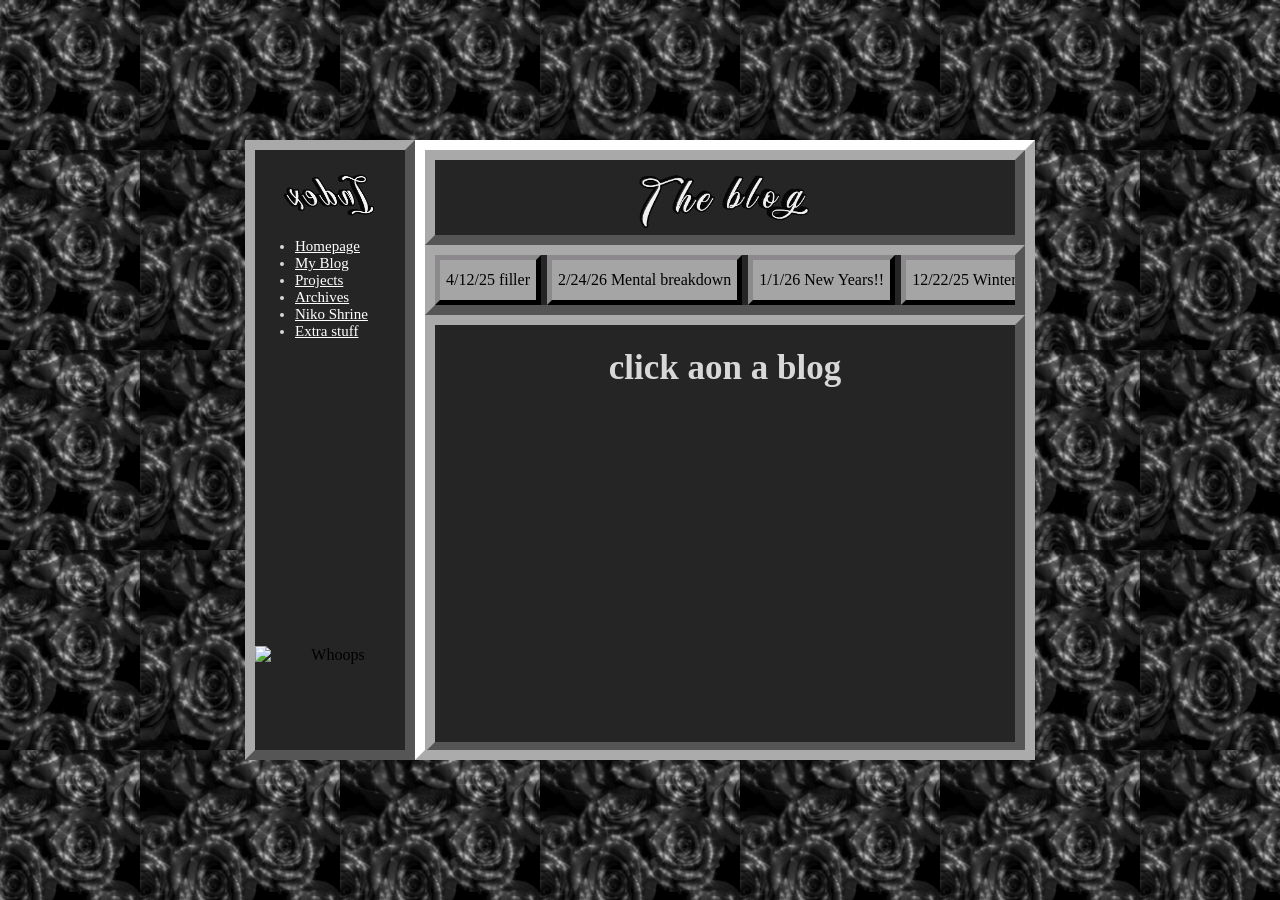
==== commit 162b3fd8: "ededed" ====
--- a/Blog.html
+++ b/Blog.html
@@ -456,7 +456,7 @@
           <p2> <span id = "cent"> had 2 use the audio tag again for this cuz theres no spotify upload ]: </p2>  
           <br>
           
-          <h1> helloooo :]</h1>
+          <h1> welcome 2 the filller blog post that has no reason to exist</h1>
           <br>
           <p1> so like i highkey forgot about to write something and like i feel like its been a few months since the LAST blog i should do SOMETHING</p1>
           <br>
